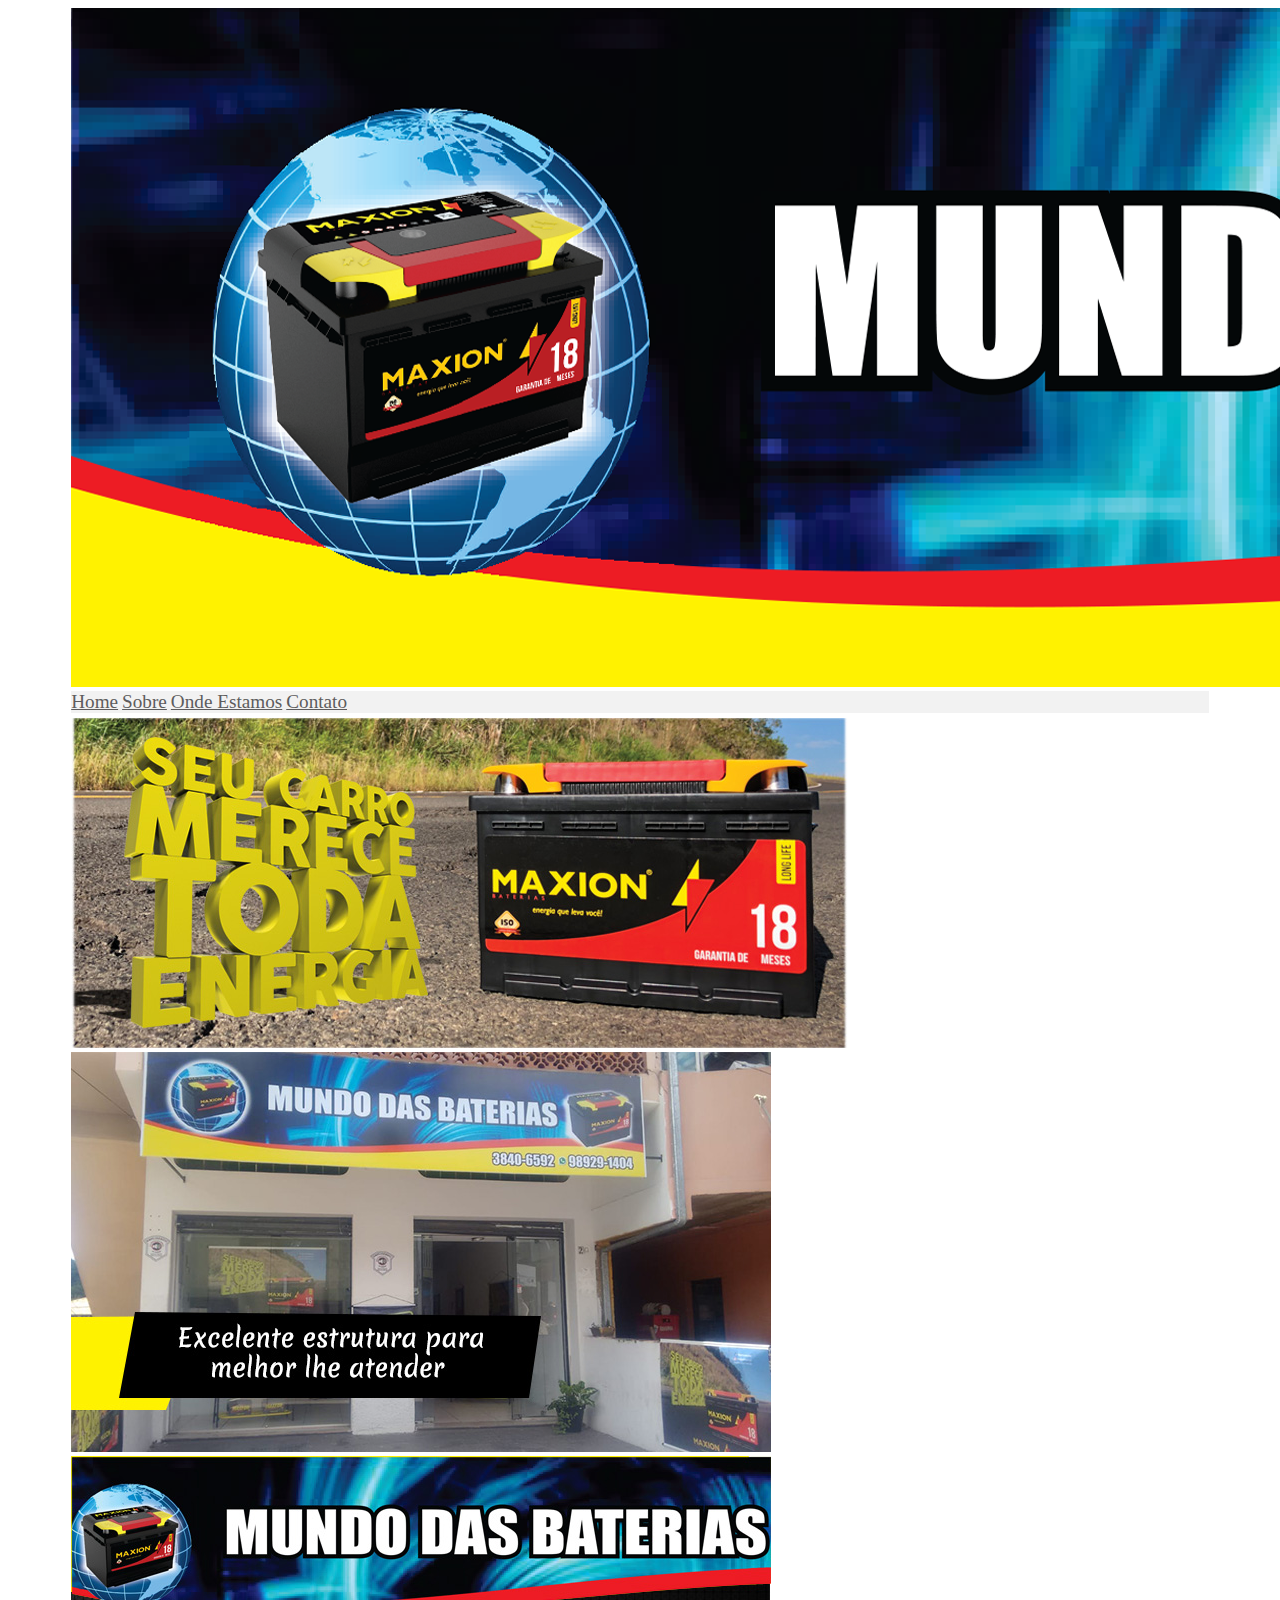
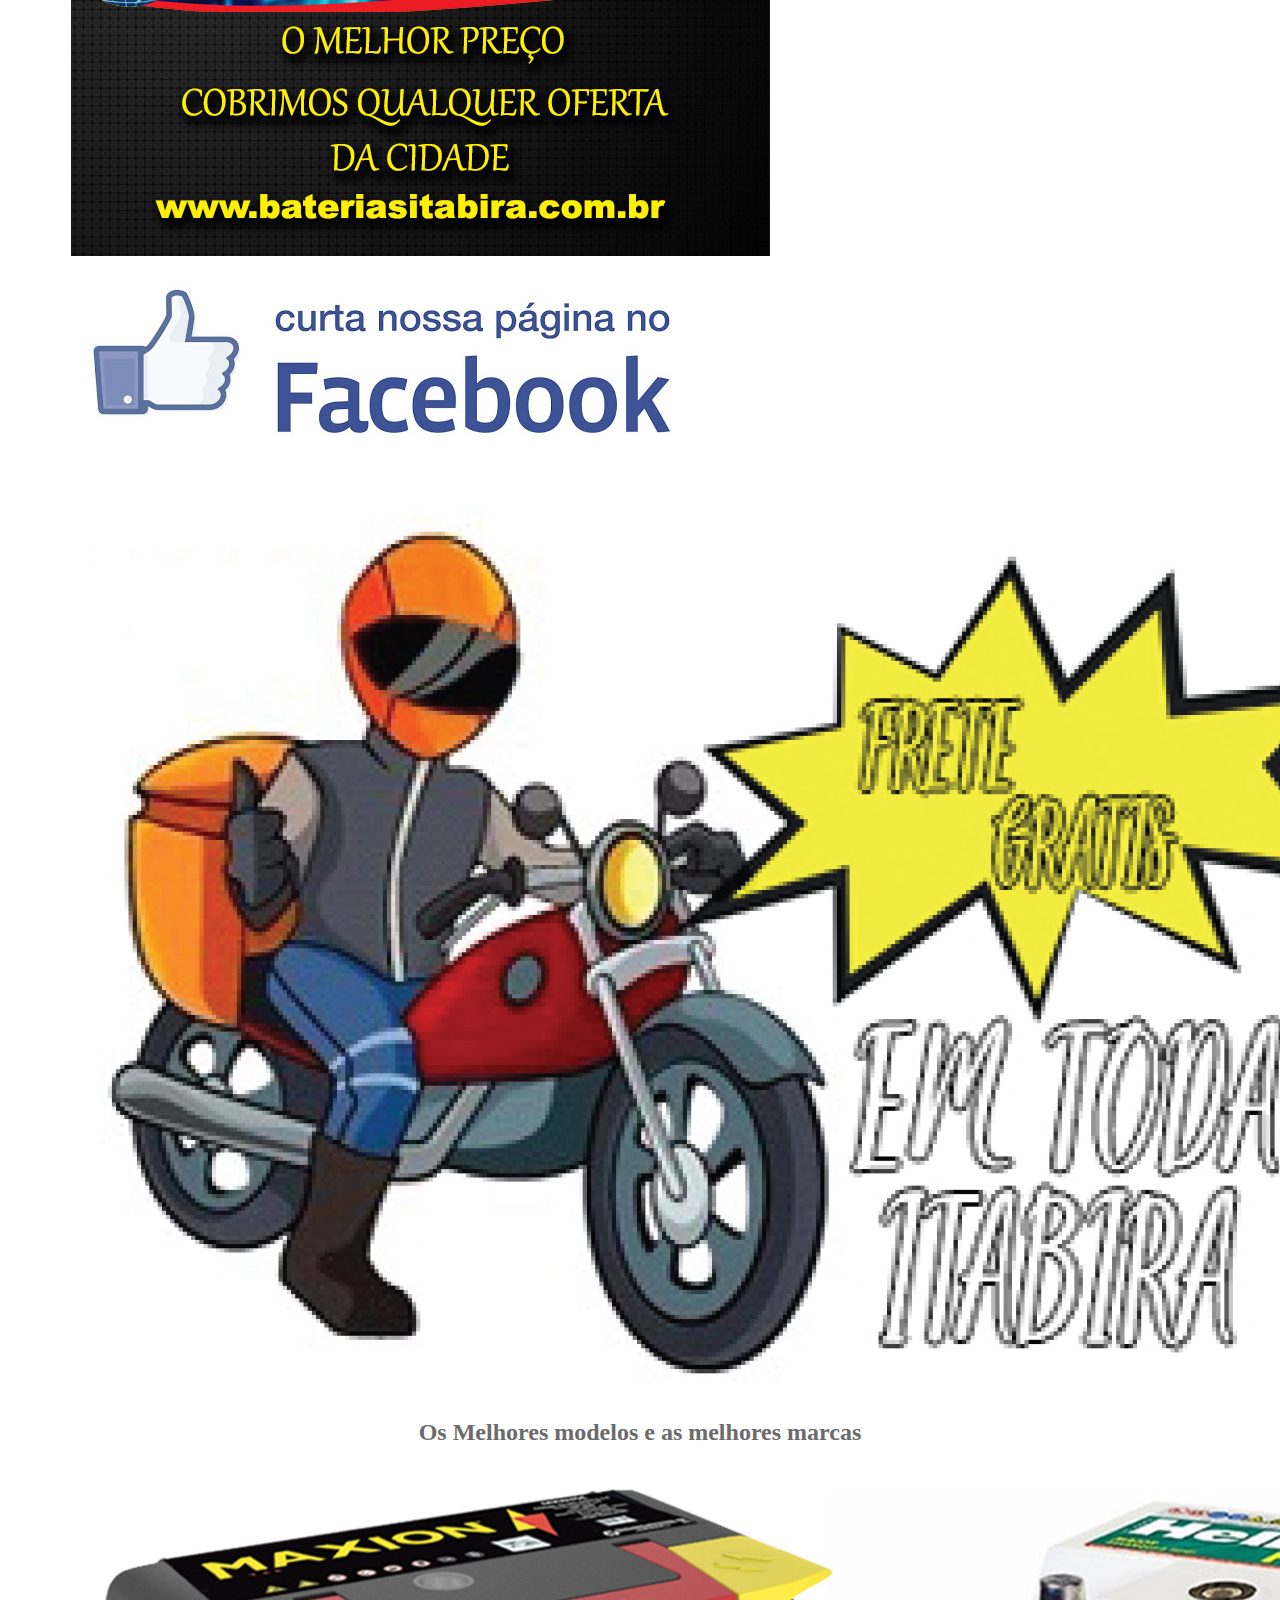
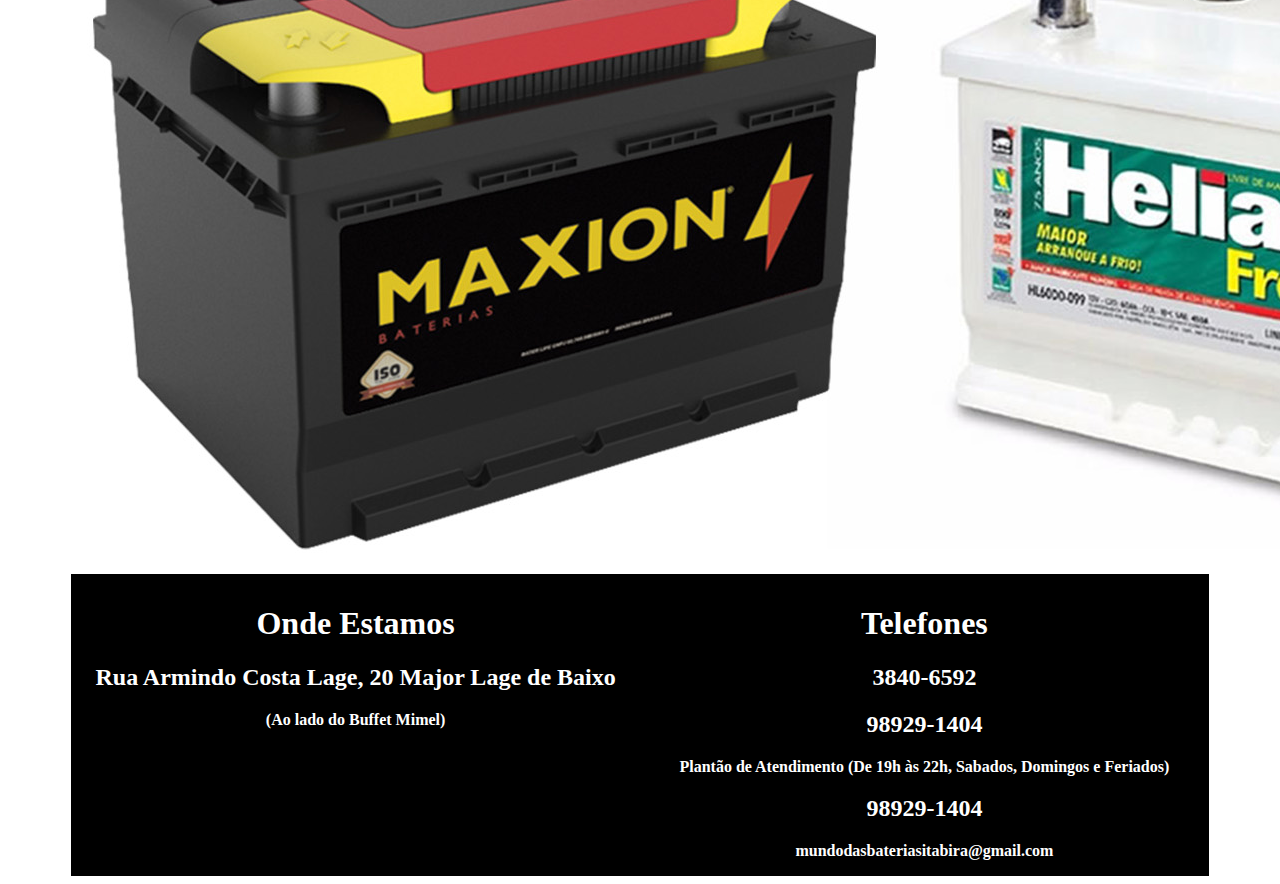
==== index.html @ ebeb670b "init" ====
<!DOCTYPE html>
<html lang="pt-br">
<head><meta http-equiv="Content-Type" content="text/html; charset=utf-8">
	<meta name="google-site-verification" content="qg-_y1_R8x36K9CWNf-3CyRqhbn8FLFy4Jl17bouTVM" />
	<meta name="viewport" content="width=device-width, initial-scale=1, shrink-to-fit=no">
	
	<title>NOVO Mundo Das Baterias</title>
	<link rel="stylesheet" href="https://use.fontawesome.com/releases/v5.6.3/css/all.css" integrity="sha384-UHRtZLI+pbxtHCWp1t77Bi1L4ZtiqrqD80Kn4Z8NTSRyMA2Fd33n5dQ8lWUE00s/" crossorigin="anonymous"> 
	<link rel="stylesheet" href="https://stackpath.bootstrapcdn.com/bootstrap/4.2.1/css/bootstrap.min.css" integrity="sha384-GJzZqFGwb1QTTN6wy59ffF1BuGJpLSa9DkKMp0DgiMDm4iYMj70gZWKYbI706tWS" crossorigin="anonymous">
	<link rel="stylesheet" type="text/css" href="estilo.css">
</head>
<body>
		
	<div id="site">
		<div>
			<img src="images/topo.png" class="img-fluid">
		</div>	

	<!-- Barra de Navegação -->
	<nav class="nav navbar navbar-light flex-column flex-sm-row" style="background-color: #f2f2f2;">
	  <a class="flex-sm-fill text-sm-center nav-link " href="index.html">Home</a>
	  <a class="flex-sm-fill text-sm-center nav-link" href="sobre.html">Sobre</a>
	  <a class="flex-sm-fill text-sm-center nav-link" href="local.html">Onde Estamos</a>
	  <a class="flex-sm-fill text-sm-center nav-link" href="contato.html">Contato</a>
	</nav>

	<!-- Conteúdo da página -->

	<div class="container" id="conteudo">
		<div class="row">
			<div class="col-md-8 col-sm-12">	
				<div id="carouselExampleSlidesOnly" class="carousel slide" data-ride="carousel">
				  <div class="carousel-inner">
				    <div class="carousel-item active">
				      <img class="d-block w-100" src="images/banner1.jpg" alt="Primeiro Slide">
				    </div>
				    <div class="carousel-item">
				      <img class="d-block w-100" src="images/banner2.jpg" alt="Segundo Slide">
				    </div>
				    <div class="carousel-item">
				      <img class="d-block w-100" src="images/banner3.jpg" alt="Terceiro Slide">
				    </div>
				    
				  </div>
				</div>
			</div>
			<div class="col-md-4 col-sm-12">
				<a href="https://www.facebook.com/MUNDODASBATERIASITABIRA/" target="_blank"><img class="img-fluid" src="images/facebook.jpg" ></a>
				<img class="img-fluid" src="images/frete.jpg">
			</div>
		</div>
		<center><h2>Os Melhores modelos e as melhores marcas</h2></center>
		<img src="images/baterias.jpg" class="img-fluid" id="baterias">
	</div>




	<!-- Rodapé -->

	<div id="rodape">
		<div id="localRodape">
			<center>
			<h1>Onde Estamos</h1>
			<h2>Rua Armindo Costa Lage, 20 Major Lage de Baixo</h2>
			<h3>(Ao lado do Buffet Mimel)</h3>
			</center>
		</div>
		<div id="contatoRodape">
			<center>
			<h1>Telefones</h1>
			<h2>3840-6592</h2>
			<h2>98929-1404 <i class="fab fa-whatsapp"></i></h2>
			<h3>Plantão de Atendimento (De 19h às 22h, Sabados, Domingos e Feriados)</h3>
			<h2>98929-1404  <i class="fab fa-whatsapp"></i></h2>
			<h3>mundodasbateriasitabira@gmail.com</h3>
			</center>
		</div>
	</div>







		<script src="https://code.jquery.com/jquery-3.3.1.slim.min.js" integrity="sha384-q8i/X+965DzO0rT7abK41JStQIAqVgRVzpbzo5smXKp4YfRvH+8abtTE1Pi6jizo" crossorigin="anonymous"></script>
		<script src="https://cdnjs.cloudflare.com/ajax/libs/popper.js/1.14.6/umd/popper.min.js" integrity="sha384-wHAiFfRlMFy6i5SRaxvfOCifBUQy1xHdJ/yoi7FRNXMRBu5WHdZYu1hA6ZOblgut" crossorigin="anonymous"></script>
		<script src="https://stackpath.bootstrapcdn.com/bootstrap/4.2.1/js/bootstrap.min.js" integrity="sha384-B0UglyR+jN6CkvvICOB2joaf5I4l3gm9GU6Hc1og6Ls7i6U/mkkaduKaBhlAXv9k" crossorigin="anonymous"></script>	
</body>

</html>
---- estilo.css ----
#site{
	padding: 5%;
	padding-top: 0;
	padding-bottom: 0;
}
.nav-item{
	font-style: none;
}
#navBar{
	width: 100%;

}
#navbarNav{
	width: 100%;

}

.navbar a {
    color: #5d5c5d;
    font-size: 1.2rem;
}


}
#rodape{
	
	width: 100%;

}
#localRodape h3{
	color: #ffffff;
	font-size: 1rem;
}
#localRodape h2{
	color: #ffffff;
	font-size: 1.5rem;
}
#localRodape h1{
	color: #ffffff;
	font-size: 2rem;
}

#contatoRodape h3{
	color: #ffffff;
	font-size: 1rem;
}
#contatoRodape h2{
	color: #ffffff;
	font-size: 1.5rem;
}
#contatoRodape h1{
	color: #ffffff;
	font-size: 2rem;
}

#localRodape{
	float: left;
	
	width: 50%;
}
#contatoRodape{
	float: right;
	
	width: 50%;
}

#rodape{
	background-color: #000000;
	height: 100%;
	overflow: auto;
	padding-top: 10px;	
	padding-bottom: 0;
}

#conteudo{
	margin-top: 5px;
}

#conteudo h2{
	color: #6b6b6b;
	padding: 10px;
}
#sobre{
	padding: 10%;
	padding-top: 20px;
}
#sobre h2{
	color: #6b6b6b;
	padding: 10px;
	font-size: 2rem;
}

#baterias{
	margin-top: 5px;
	padding-bottom: 10px;
}
#carousel{
	width: 80%;
}

@media screen and (max-width: 600px){
	#site{
		padding: 5px;
		padding-top: 0;
	}
	#localRodape{

	
	width: 100%;
	}
	#contatoRodape{
	margin-top: 20px;
	width: 100%;
	}

	#carousel{
	width: 100%;
	}
}
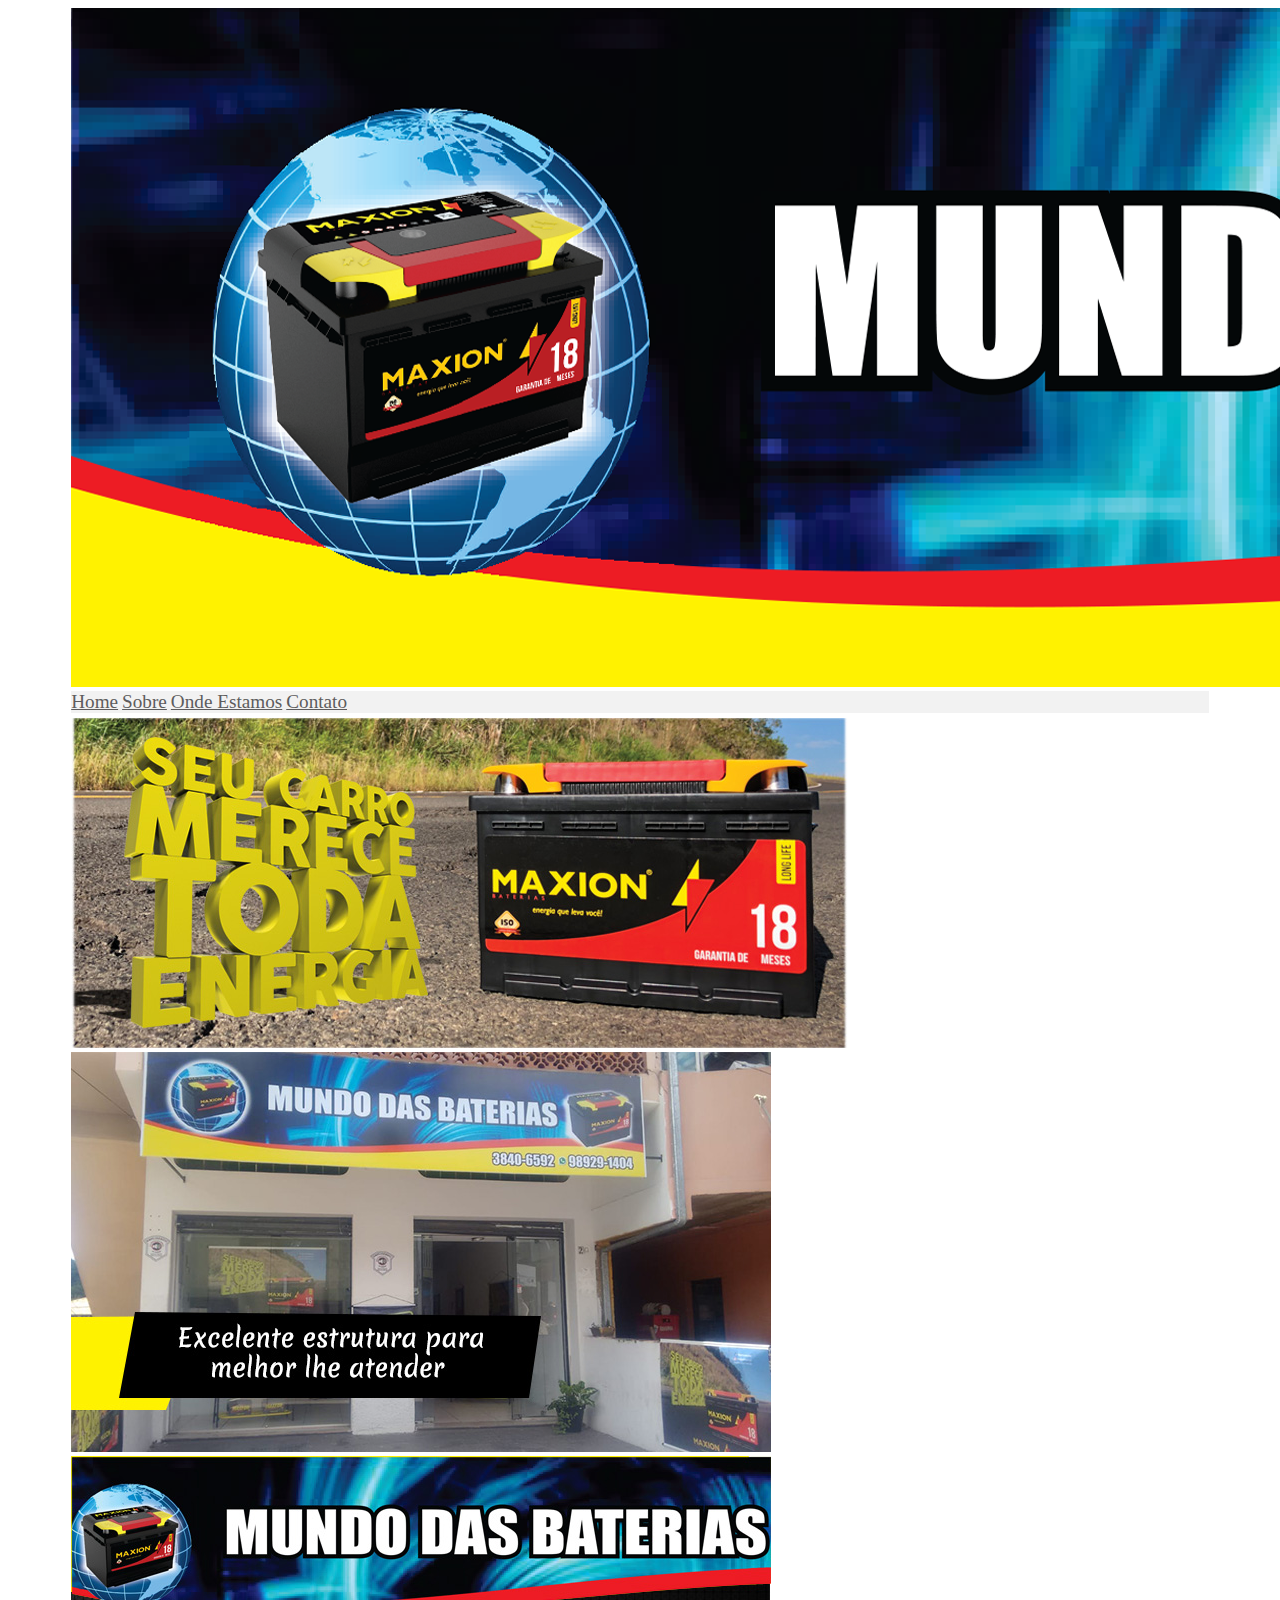
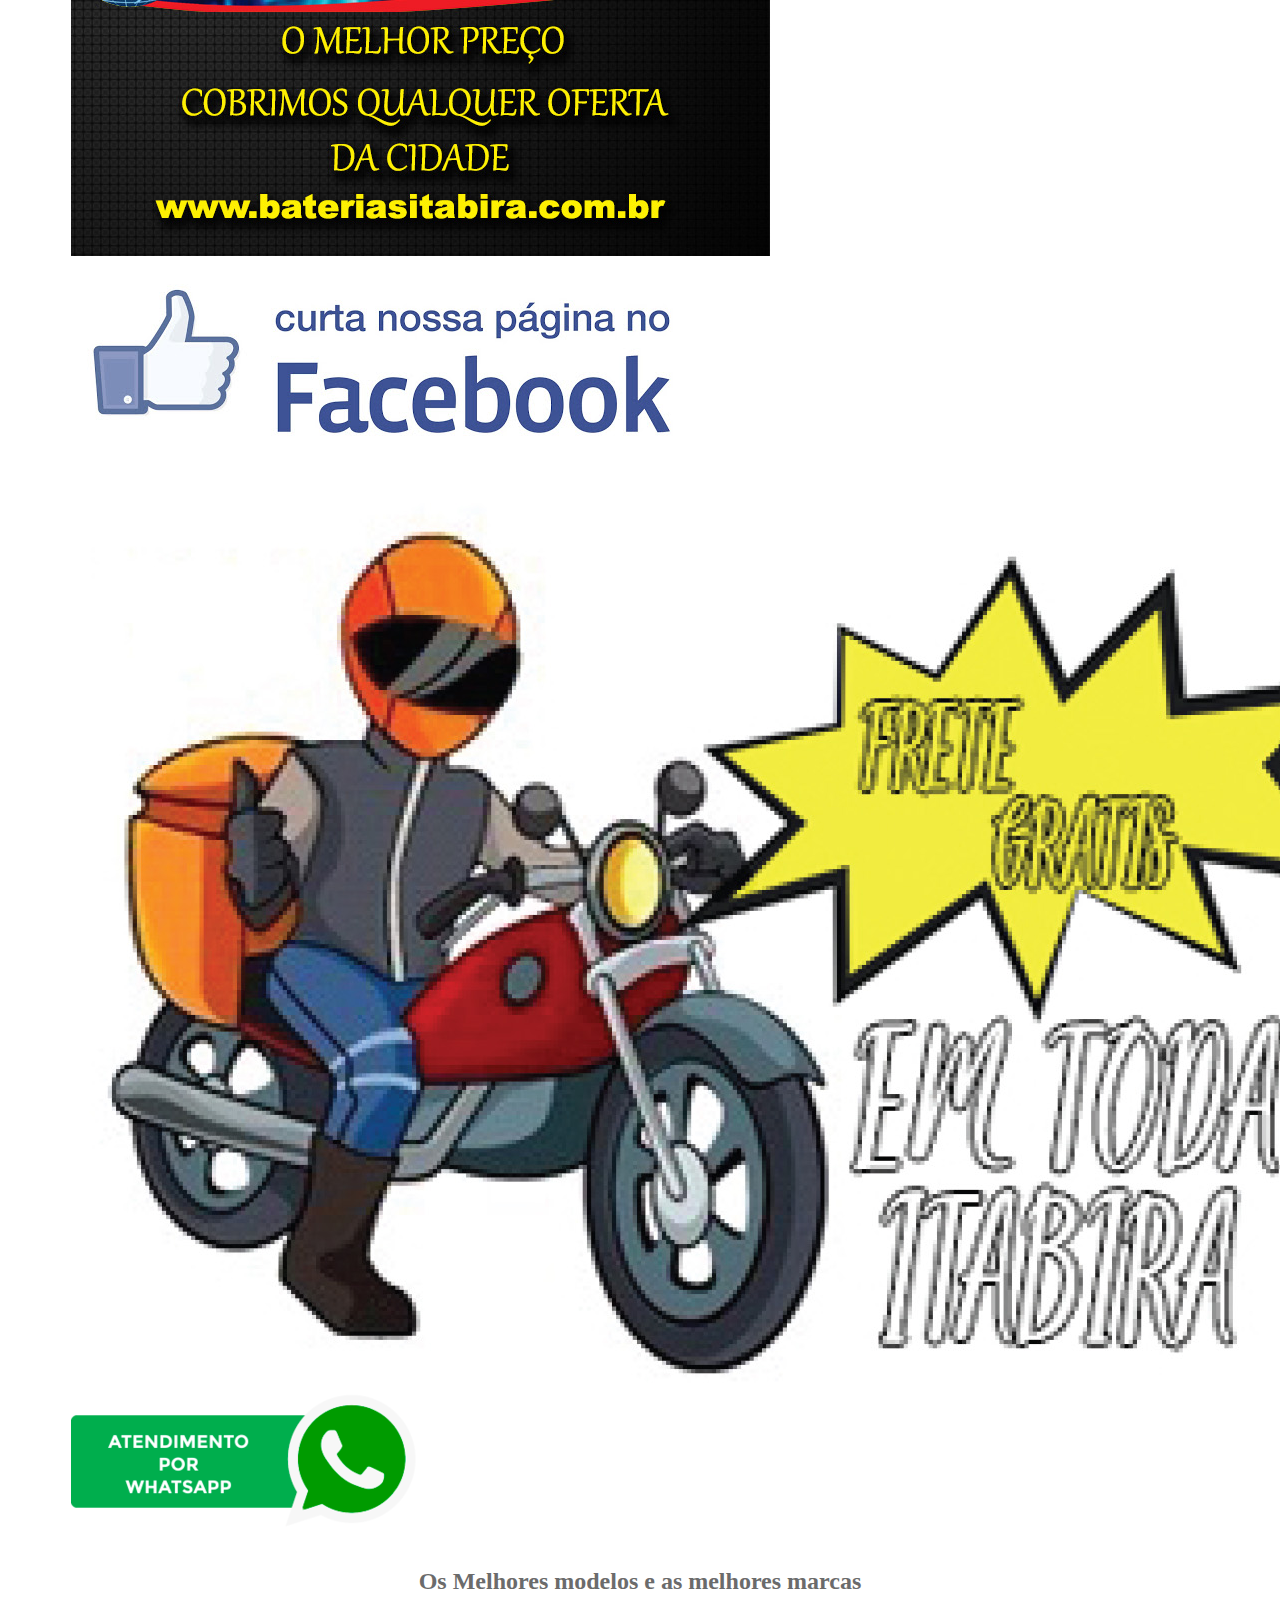
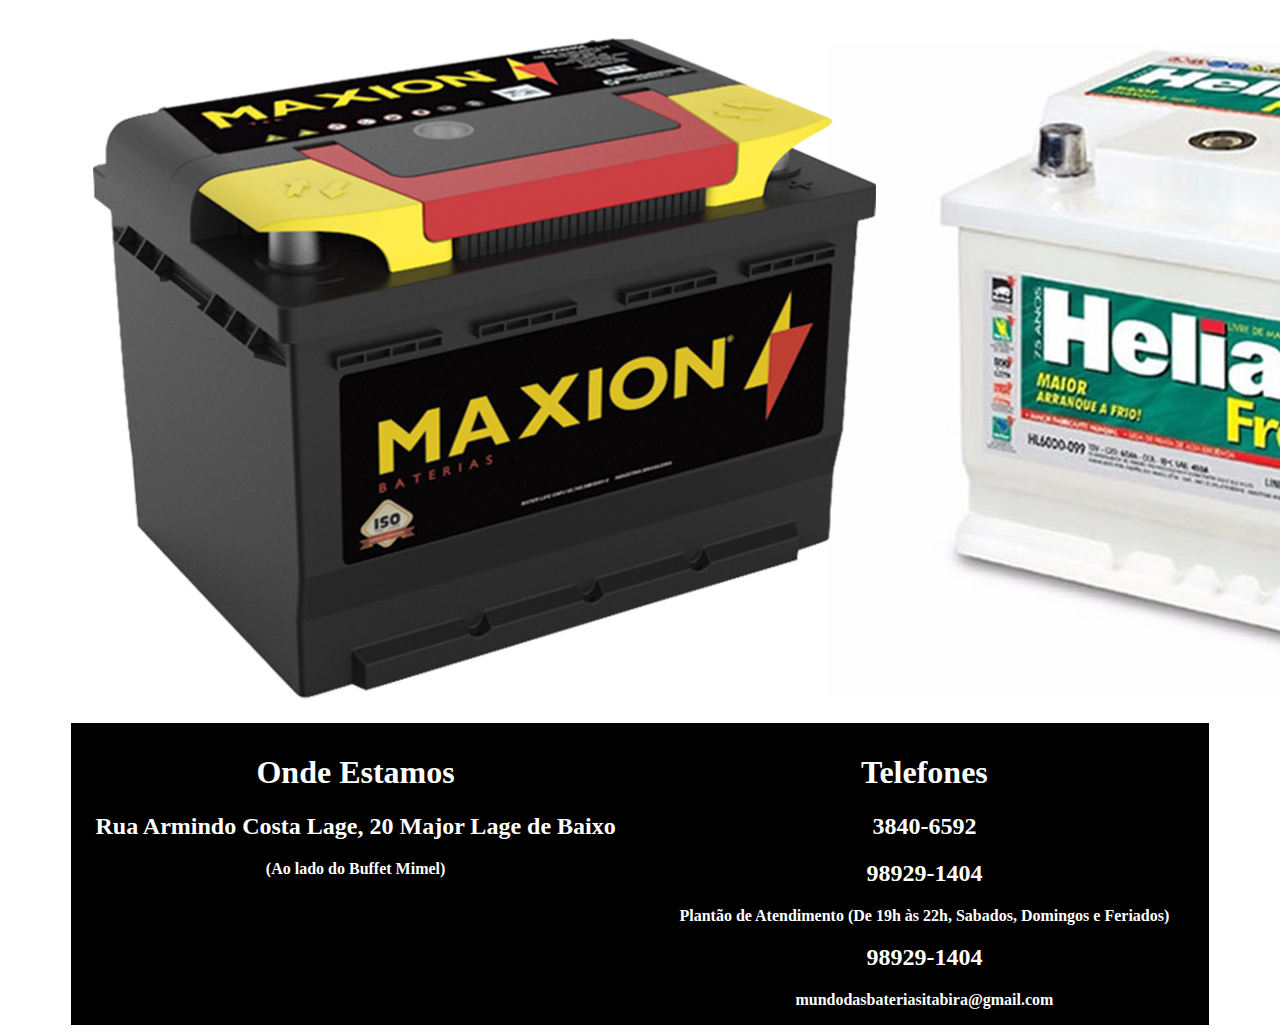
==== commit 647d88a7: "add whatsapp" ====
--- a/index.html
+++ b/index.html
@@ -4,7 +4,7 @@
 	<meta name="google-site-verification" content="qg-_y1_R8x36K9CWNf-3CyRqhbn8FLFy4Jl17bouTVM" />
 	<meta name="viewport" content="width=device-width, initial-scale=1, shrink-to-fit=no">
 	
-	<title>NOVO Mundo Das Baterias</title>
+	<title>Mundo Das Baterias</title>
 	<link rel="stylesheet" href="https://use.fontawesome.com/releases/v5.6.3/css/all.css" integrity="sha384-UHRtZLI+pbxtHCWp1t77Bi1L4ZtiqrqD80Kn4Z8NTSRyMA2Fd33n5dQ8lWUE00s/" crossorigin="anonymous"> 
 	<link rel="stylesheet" href="https://stackpath.bootstrapcdn.com/bootstrap/4.2.1/css/bootstrap.min.css" integrity="sha384-GJzZqFGwb1QTTN6wy59ffF1BuGJpLSa9DkKMp0DgiMDm4iYMj70gZWKYbI706tWS" crossorigin="anonymous">
 	<link rel="stylesheet" type="text/css" href="estilo.css">
@@ -47,7 +47,9 @@
 			<div class="col-md-4 col-sm-12">
 				<a href="https://www.facebook.com/MUNDODASBATERIASITABIRA/" target="_blank"><img class="img-fluid" src="images/facebook.jpg" ></a>
 				<img class="img-fluid" src="images/frete.jpg">
+				<a href="https://api.whatsapp.com/send?phone=5531989291404" target="_blank"><img class="img-fluid" src="images/whatsapp.png"></a>
 			</div>
+			
 		</div>
 		<center><h2>Os Melhores modelos e as melhores marcas</h2></center>
 		<img src="images/baterias.jpg" class="img-fluid" id="baterias">
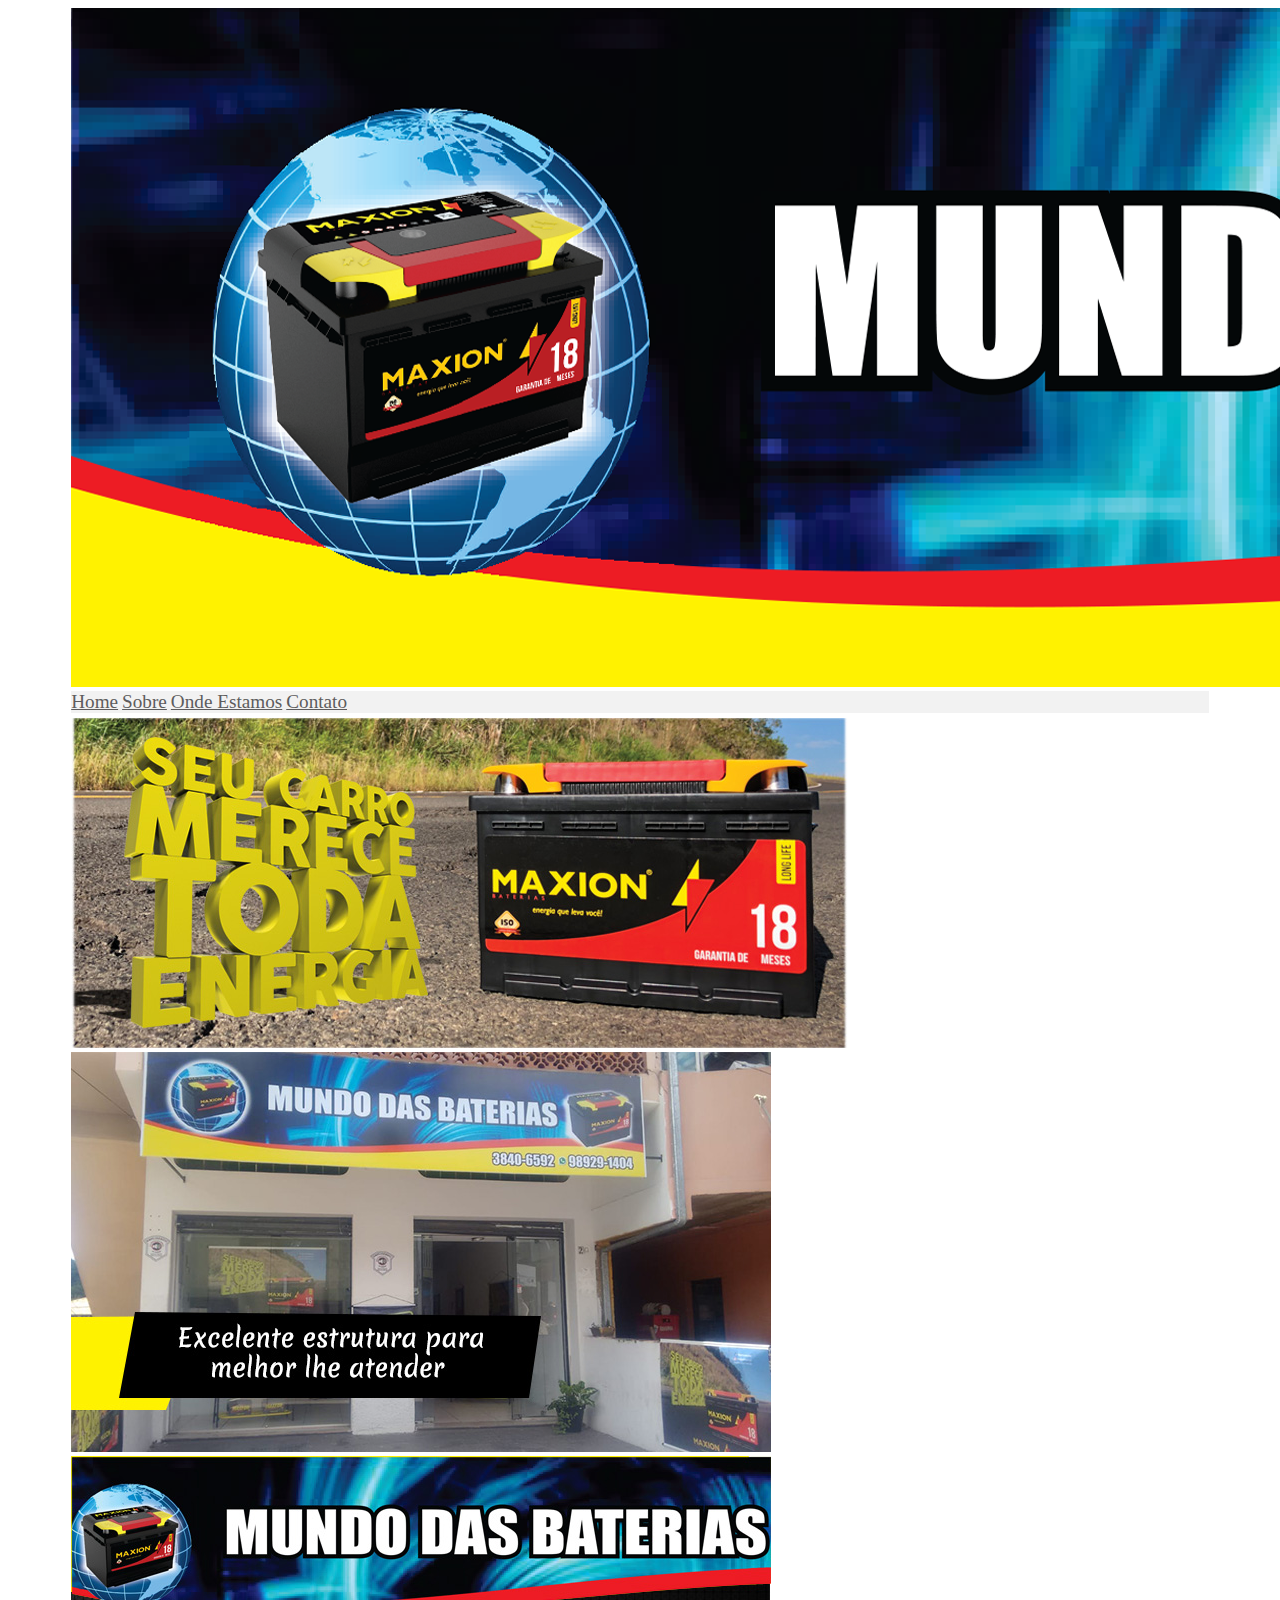
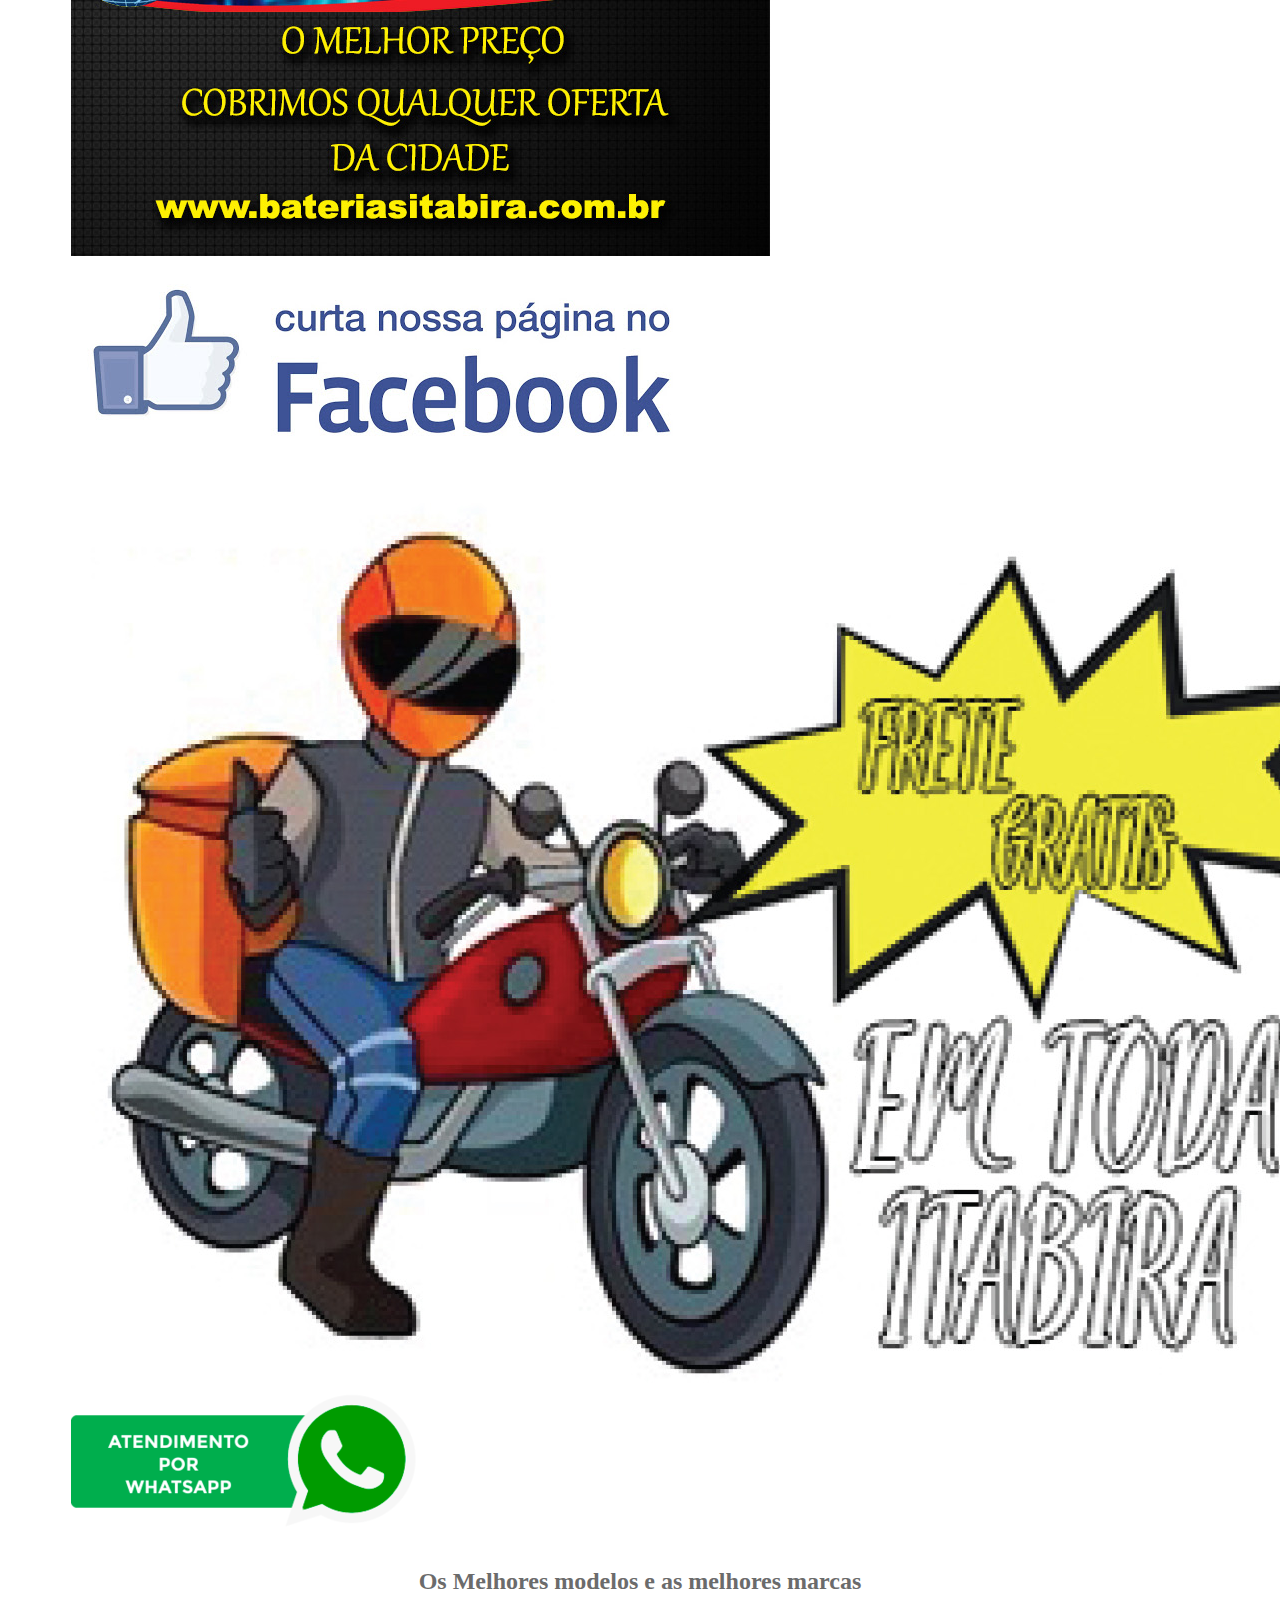
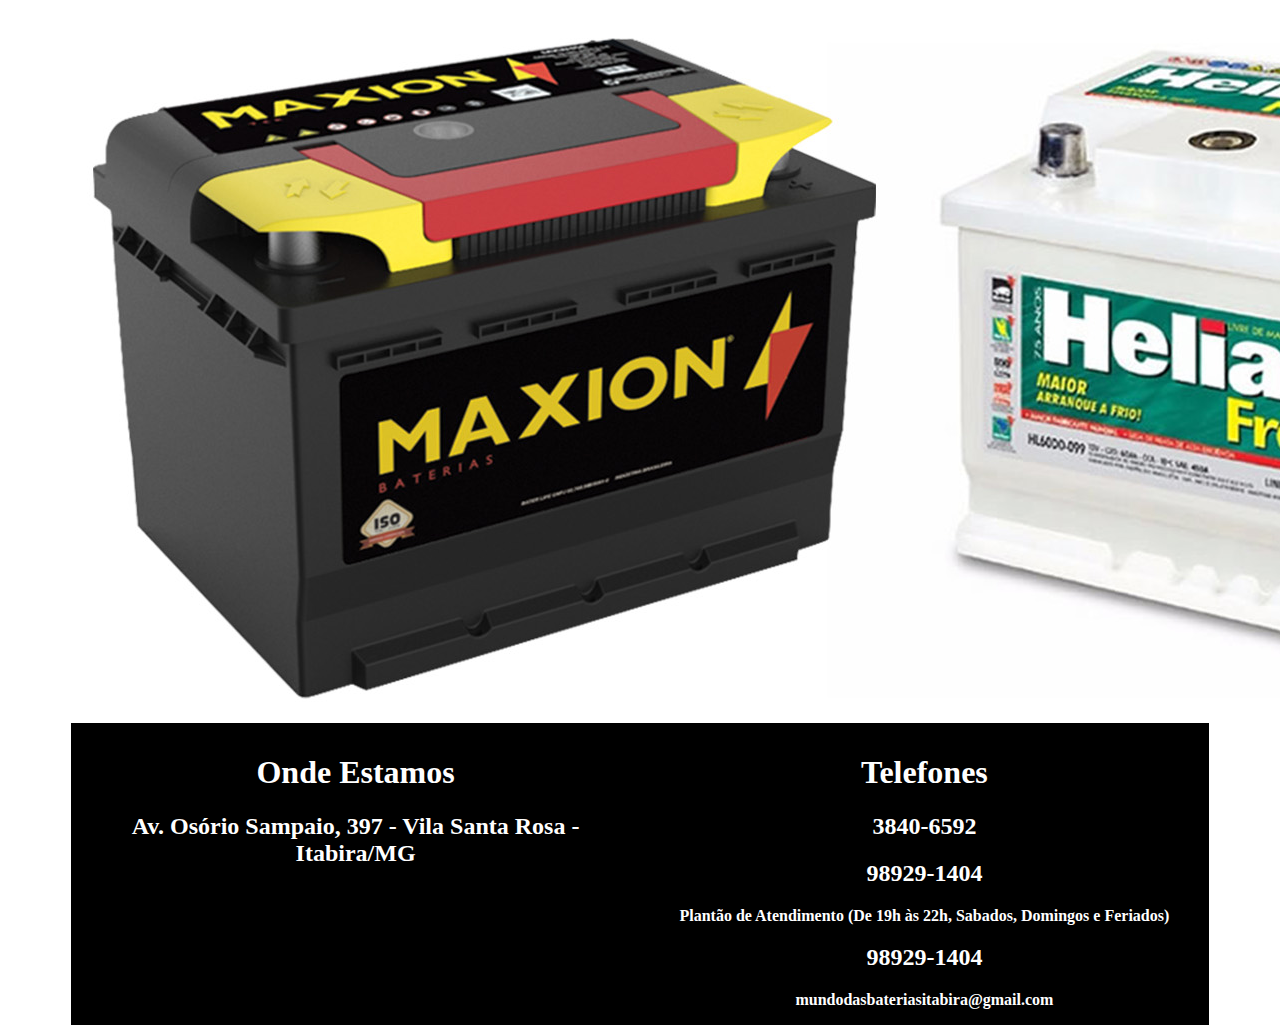
==== commit fb58191c: "alteracao de endereco" ====
--- a/index.html
+++ b/index.html
@@ -64,8 +64,7 @@
 		<div id="localRodape">
 			<center>
 			<h1>Onde Estamos</h1>
-			<h2>Rua Armindo Costa Lage, 20 Major Lage de Baixo</h2>
-			<h3>(Ao lado do Buffet Mimel)</h3>
+			<h2>Av. Osório Sampaio, 397 - Vila Santa Rosa - Itabira/MG</h2>
 			</center>
 		</div>
 		<div id="contatoRodape">
@@ -91,4 +90,4 @@
 		<script src="https://stackpath.bootstrapcdn.com/bootstrap/4.2.1/js/bootstrap.min.js" integrity="sha384-B0UglyR+jN6CkvvICOB2joaf5I4l3gm9GU6Hc1og6Ls7i6U/mkkaduKaBhlAXv9k" crossorigin="anonymous"></script>	
 </body>
 
-</html>+</html>
